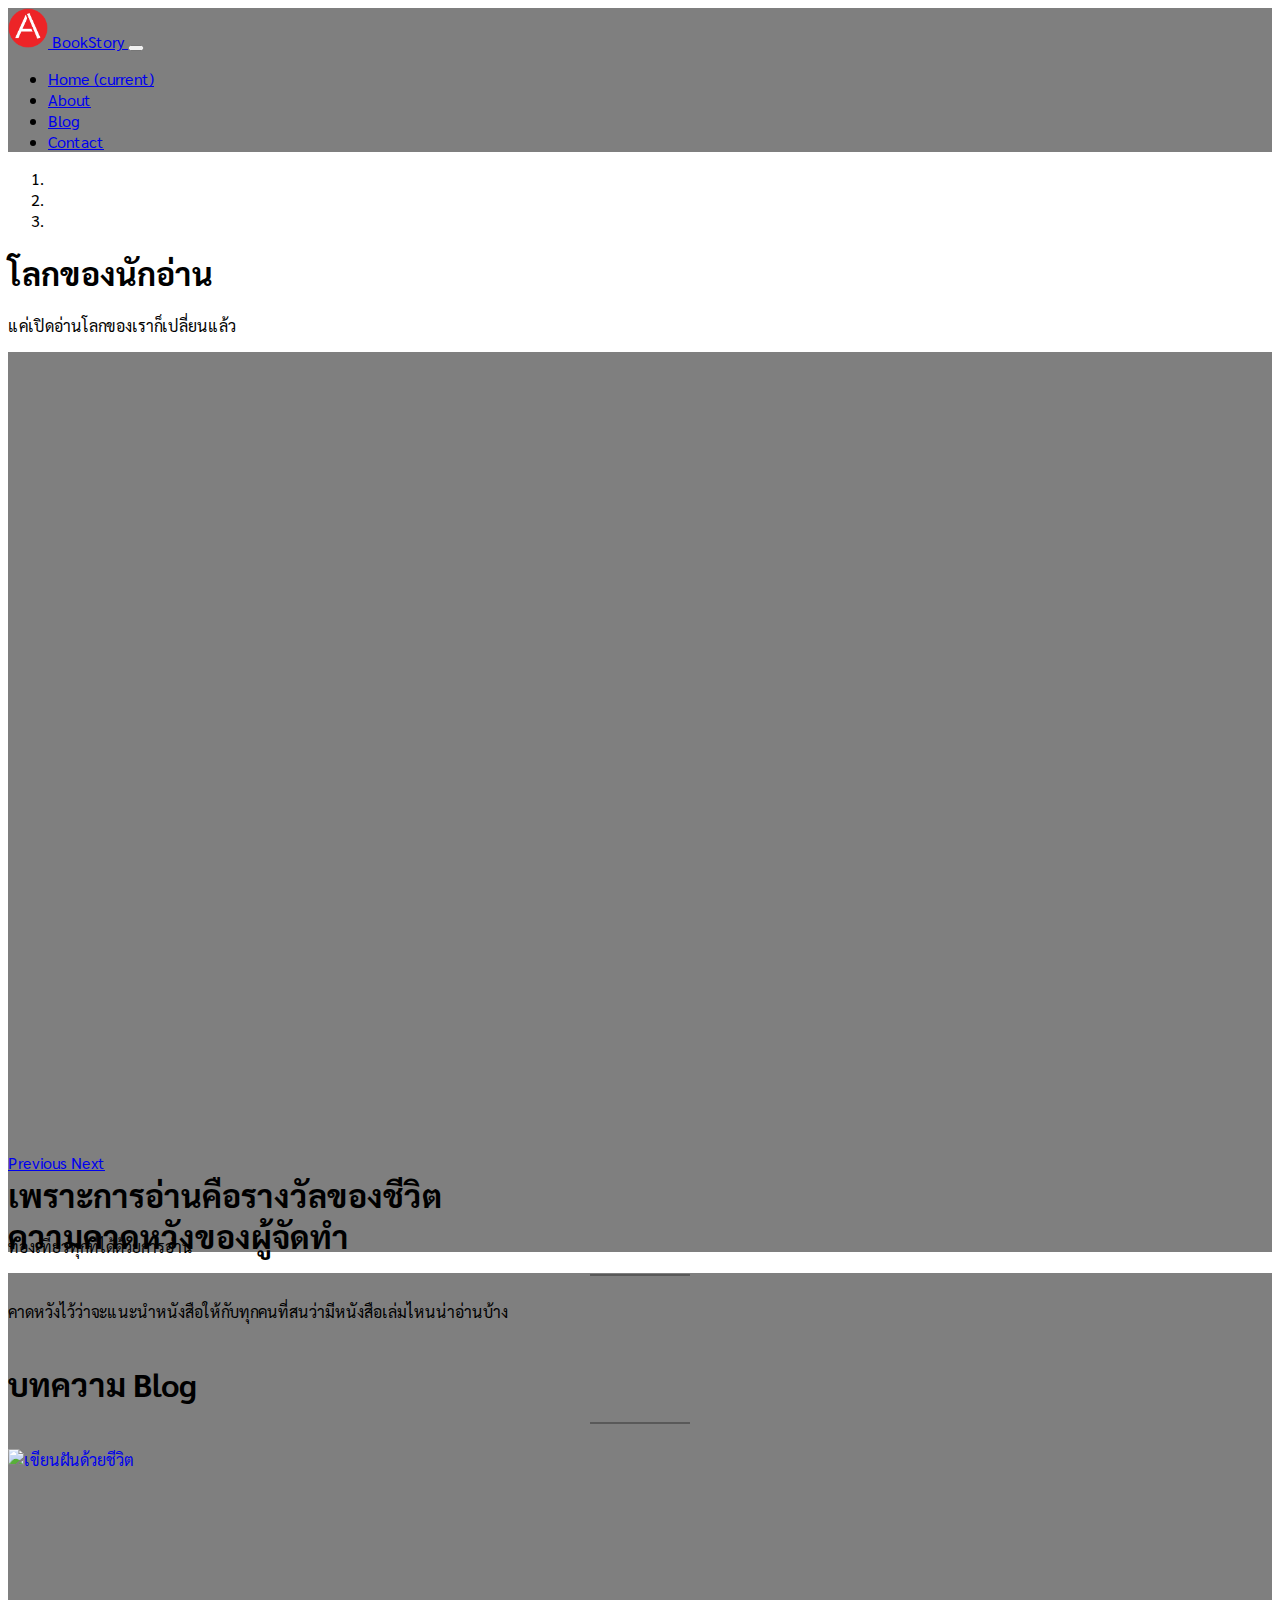
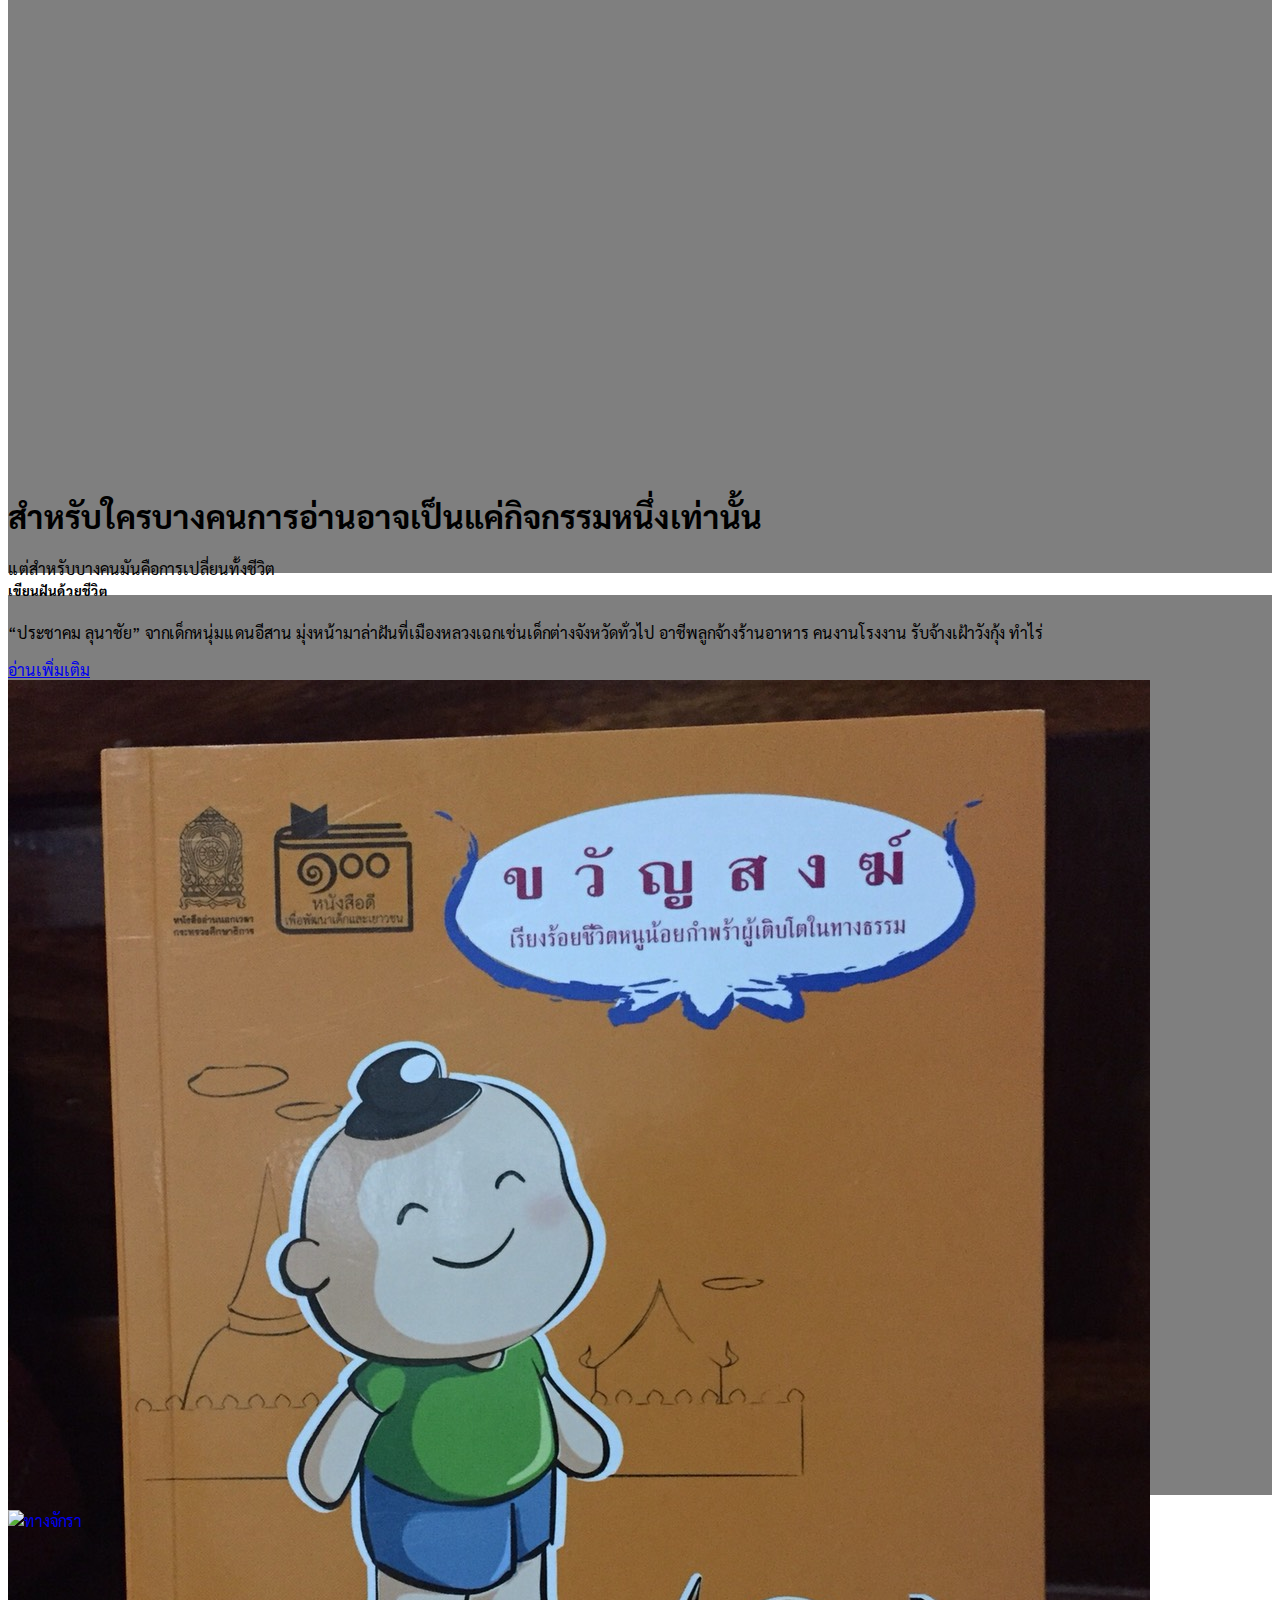
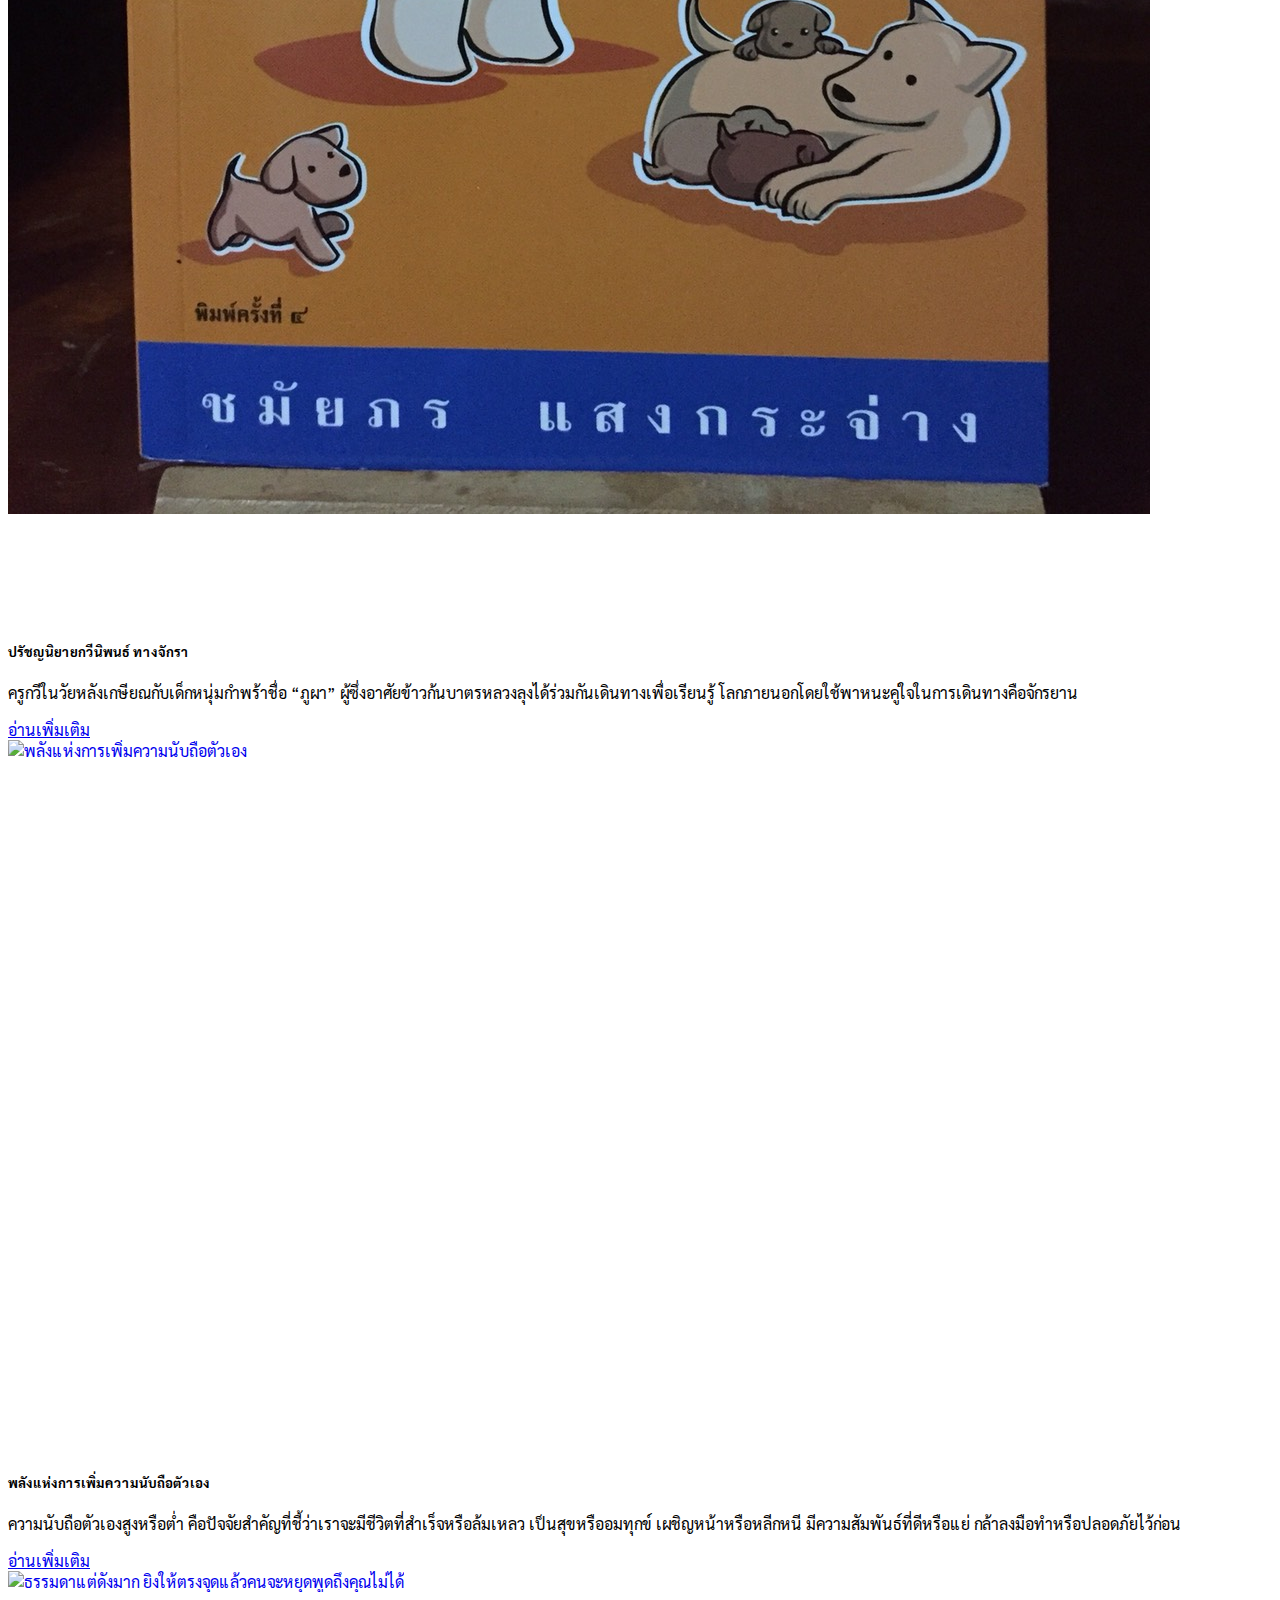
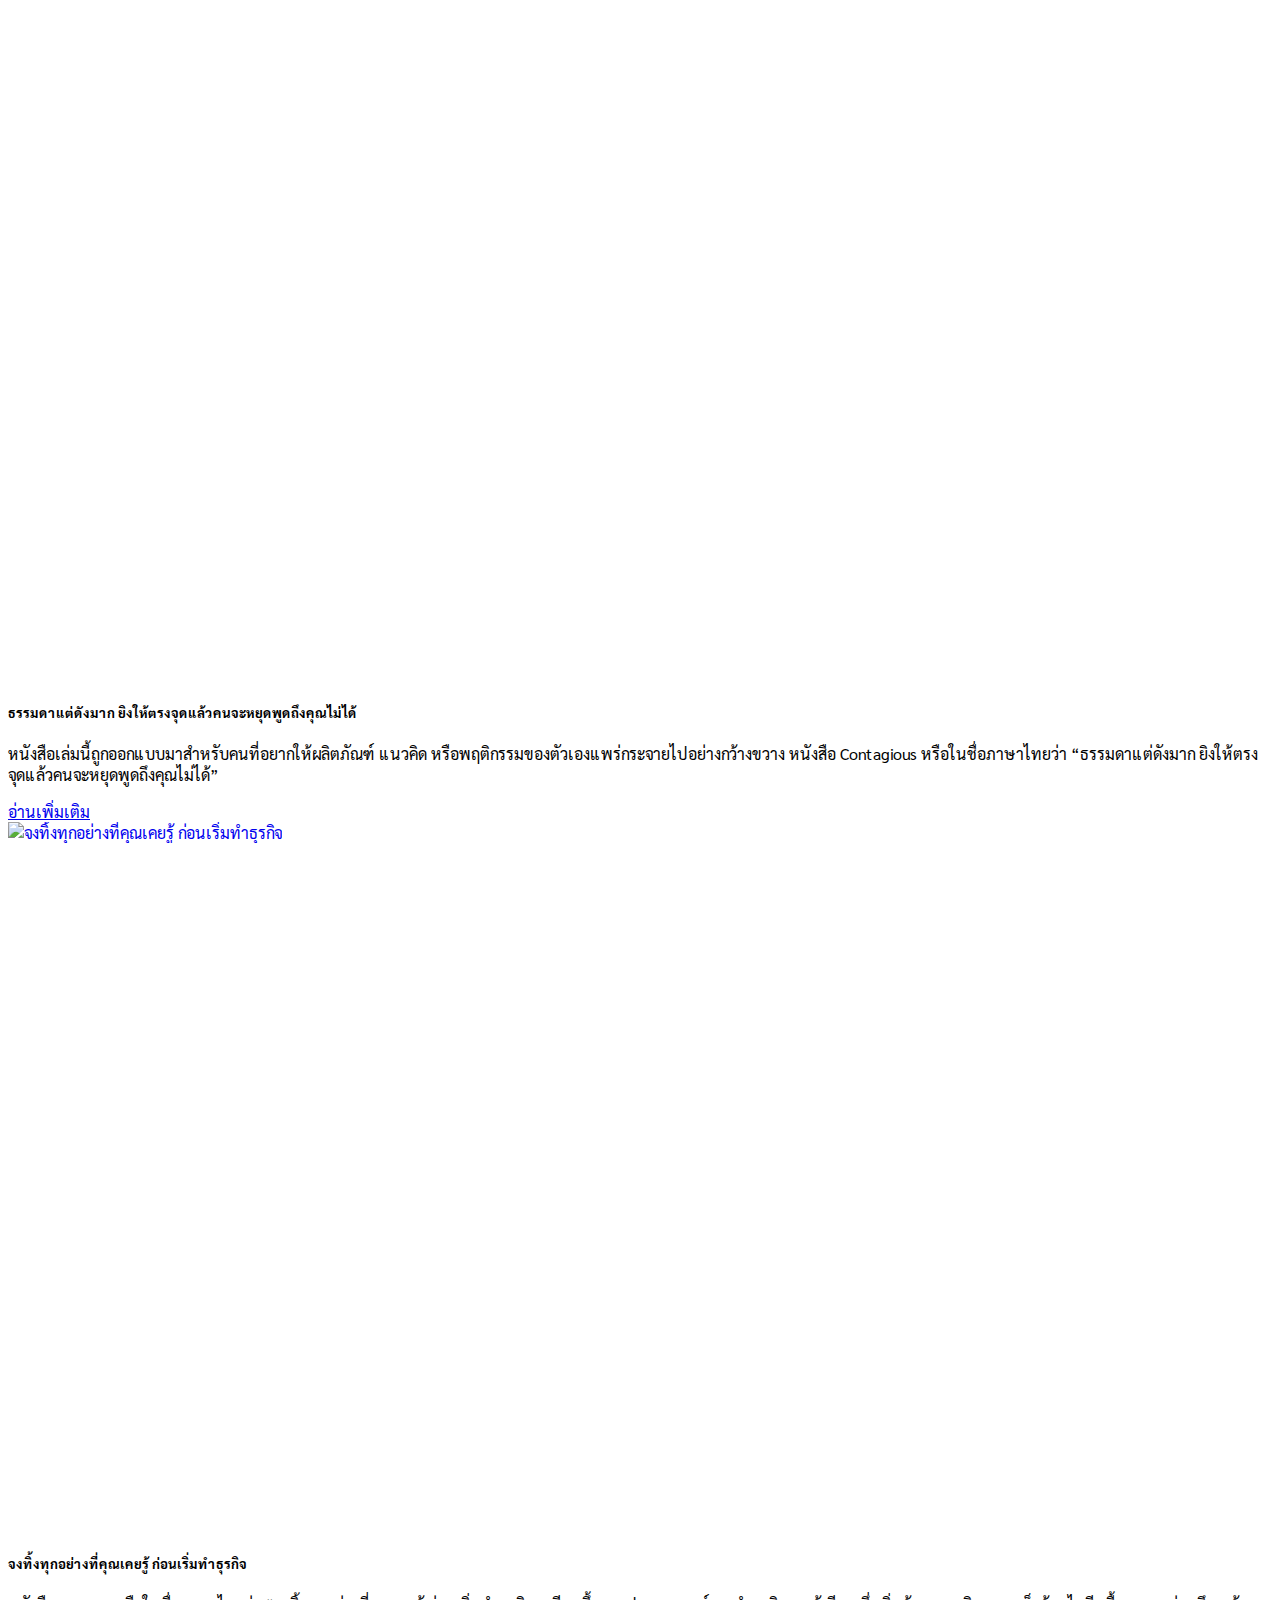
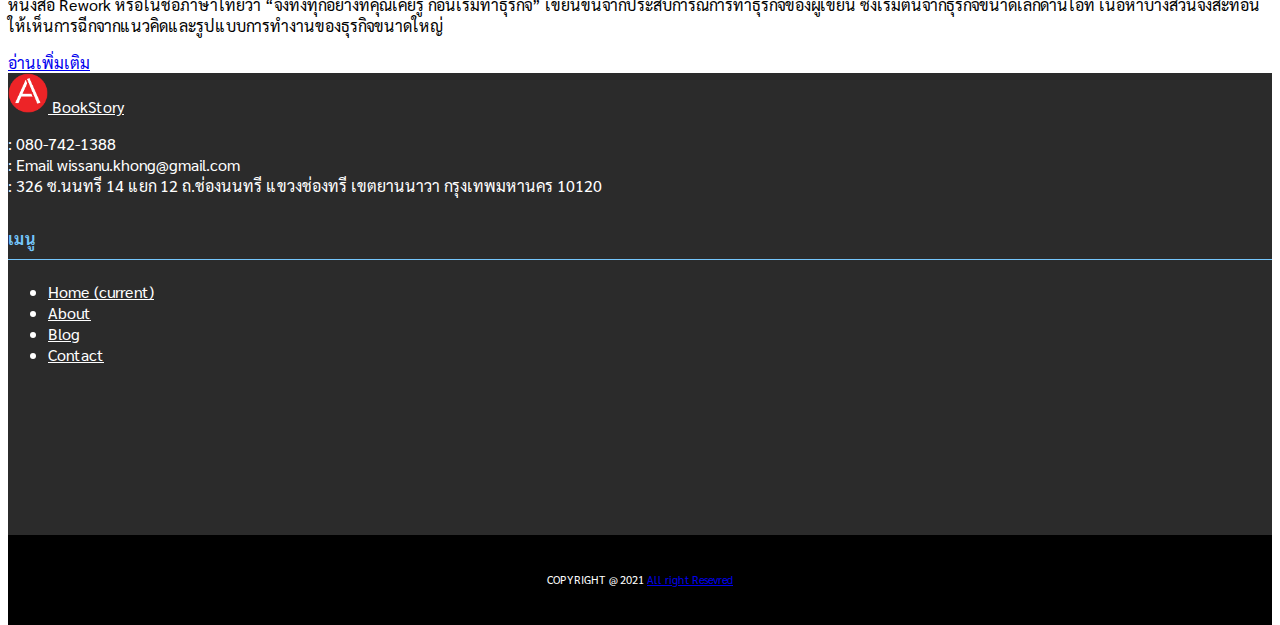
==== index.html @ cc5f514e "feat: All feature on the project" ====
<!DOCTYPE html>
<html lang="en">
<head>
    <meta charset="UTF-8">
    <meta name="viewport" content="width=device-width, initial-scale=1.0">
    <meta http-equiv="X-UA-Compatible" content="ie=edge">
    <link rel="stylesheet" href="node_modules/bootstrap/dist/css/bootstrap.min.css">
    <link rel="stylesheet" href="node_modules/font-awesome/css/font-awesome.min.css">
    <link href="https://fonts.googleapis.com/css?family=Sarabun" rel="stylesheet">
    <link rel="stylesheet" href="assets/css/mystyle.css">
    <title>Index</title>
</head>
<body>
    <!--ตรงนี้คือส่วนของ navbar-->
    <nav id="navbar" class="navbar navbar-expand-lg fixed-top navbar-dark bg-alpha">
        <div class="container">  <!--เริ่มจะเพิ่ม class container เพื่อที่เราจะสามารถจัดหน้าเว็บให้มันดูสวยงามมากขึ้น-->
            <!-- แท็กนี้คือแท็กที่จะแสดง Logo และชื่อ ซึ่งจะอยู่ทางด้านซ้ายมือ  -->
            <a class="navbar-brand" href="index.html">
                <img src="assets/image/logo.png" width="40" height="40" class="d-inline-block align-top" alt="logo">
                BookStory
            </a>

            <button class="navbar-toggler" type="button" data-toggle="collapse" data-target="#navbarkey" aria-controls="navbarkey" aria-expanded="false" aria-label="Toggle navigation">
            <span class="navbar-toggler-icon"></span>
            </button>

            <!--ตรงแท็กนี้จะแสดงรายการและแสดงอยู่ทางด้านขวามมือ โดยที่เราสามารถสั่งเกตโค้ดตรง Class "nabbar-nav ml" (ml) หมายถึงทางด้านซ้ายโล่งให้มาชิดทางด้านขวา-->
            <div class="collapse navbar-collapse" id="navbarkey">
                <ul class="navbar-nav ml-auto text-center">
                    <li class="nav-item active">
                        <a class="nav-link" href="index.html">Home <span class="sr-only">(current)</span></a>
                    </li>
                    <li class="nav-item">
                        <a class="nav-link" href="about.html">About</a>
                    </li>
                    <li class="nav-item">
                        <a class="nav-link" href="blog.html">Blog</a>
                    </li>
                    <li class="nav-item">
                        <a class="nav-link" href="contact.html">Contact</a>
                    </li>                    
                </ul>
            </div>
        </div> 
    </nav>

    <!-- ตรงส่วนนี้จะเป็นส่วนของ corousel -->
    <section id="carouselExampleIndicators" class="carousel slide" data-ride="carousel">
        <ol class="carousel-indicators">
          <li data-target="#carouselExampleIndicators" data-slide-to="0" class="active"></li>
          <li data-target="#carouselExampleIndicators" data-slide-to="1"></li>
          <li data-target="#carouselExampleIndicators" data-slide-to="2"></li>
        </ol>
        <!-- ภาพที่ 1 -->
        <div class="carousel-inner">
          <div class="carousel-item active">
            <div class="carousel-img" style="background-image: url('https://images.unsplash.com/photo-1516979187457-637abb4f9353?ixlib=rb-1.2.1&ixid=eyJhcHBfaWQiOjEyMDd9&auto=format&fit=crop&w=750&q=80') ;">
                <div class="carousel-caption">
                    <h1 class="display-4">โลกของนักอ่าน</h1>
                    <p class="lead">แค่เปิดอ่านโลกของเราก็เปลี่ยนแล้ว</p>
                </div>
                <div class="backscreen"></div>
            </div>
          </div>
          <!-- ภาพที่ 2 -->
          <div class="carousel-item">
            <div class="carousel-img" style="background-image: url('https://images.unsplash.com/photo-1531113191064-d850e467e935?ixlib=rb-1.2.1&ixid=eyJhcHBfaWQiOjEyMDd9&auto=format&fit=crop&w=1500&q=80') ;"> 
                <div class="carousel-caption">
                    <h1 class="display-4">เพราะการอ่านคือรางวัลของชีวิต</h1>
                    <p class="lead">ท่องเทียวทุกที่ได้ด้วยการอ่าน</p>
                </div>
                <div class="backscreen"></div>                
            </div>
          </div>
          <!-- ภาพที่ 3 -->
          <div class="carousel-item">
            <div class="carousel-img" style="background-image: url('https://images.unsplash.com/photo-1471417834049-cbf30bf7a2a4?ixlib=rb-1.2.1&ixid=eyJhcHBfaWQiOjEyMDd9&auto=format&fit=crop&w=1500&q=80') ;"> 
                <div class="carousel-caption">
                    <h1 class="display-4">สำหรับใครบางคนการอ่านอาจเป็นแค่กิจกรรมหนึ่งเท่านั้น</h1>
                    <p class="lead">แต่สำหรับบางคนมันคือการเปลี่ยนทั้งชีวิต</p>
                </div>
                <div class="backscreen"></div>                
            </div>
          </div>
        </div>

        <a class="carousel-control-prev" href="#carouselExampleIndicators" role="button" data-slide="prev">
          <span class="carousel-control-prev-icon" aria-hidden="true"></span>
          <span class="sr-only">Previous</span>
        </a>
        <a class="carousel-control-next" href="#carouselExampleIndicators" role="button" data-slide="next">
          <span class="carousel-control-next-icon" aria-hidden="true"></span>
          <span class="sr-only">Next</span>
        </a>
    </secton>

    <!-- ตรงส่วนนี้จะเป็น Section Jombotron -->
    <section class="jumbotron jumbotron-fluid text-center">
        <div class="container">
          <h1 class="border-short-bottom">ความคาดหวังของผู้จัดทำ</h1>
          <p class="lead">คาดหวังไว้ว่าจะแนะนำหนังสือให้กับทุกคนที่สนว่ามีหนังสือเล่มไหนน่าอ่านบ้าง</p>
        </div>
    </section>

    <!--Section Blog-->
    <section class="container">
        <h1 class="border-short-bottom text-center">บทความ Blog</h1>
        <div class="row">
            <!--เล่มที่ 1--> 
            <section class="col-12 col-sm-6 col-md-4 p-2">
                <div class="card h-100">
                    <a href="blog-think-like-Jewish.html" class="warpper-card-img">
                        <img src="https://asset.mebmarket.com/meb/server1/19419/Thumbnail/large.gif?4" class="card-img-top" alt="เขียนฝันด้วยชีวิต">
                    </a>
                    <div class="card-body">
                        <h5 class="card-title">เขียนฝันด้วยชีวิต</h5>
                        <p class="card-text">“ประชาคม ลุนาชัย” จากเด็กหนุ่มแดนอีสาน มุ่งหน้ามาล่าฝันที่เมืองหลวงเฉกเช่นเด็กต่างจังหวัดทั่วไป อาชีพลูกจ้างร้านอาหาร คนงานโรงงาน รับจ้างเฝ้าวังกุ้ง ทำไร่ </p>
                    </div>
                    <div class="p-3">
                        <a href="blog-think-like-Jewish.html" class="btn btn-primary btn-block">อ่านเพิ่มเติม</a>
                    </div>
                </div>
            </section>
            <!--เล่มที่ 2--> 
            <section class="col-12 col-sm-6 col-md-4 p-2">
                <div class="card h-100">
                    <a href="sell-on-facebook.html" class="warpper-card-img">
                        <img src="assets/image/S__3727362.jpg" class="card-img-top" alt="ขวัญสงฆ์">
                    </a>
                    <div class="card-body">
                        <h5 class="card-title">ขวัญสงฆ์</h5>
                        <p class="card-text">เรื่องเล่าของเด็กน้อยผู้ถูกทิ้งอยู่หน้าวัด เติบโตมากับหลวงตา โลกเล็กๆ ผสานกับโลกกว้าง โดยมีหัวใจรู้ธรรม</p>
                    </div>
                    <div class="p-3">
                        <a href="sell-on-facebook.html" class="btn btn-primary btn-block">อ่านเพิ่มเติม</a>
                    </div>
                </div>
            </section>
            <!--เล่มที่ 3--> 
            <section class="col-12 col-sm-6 col-md-4 p-2">
                <div class="card h-100">
                    <a href="howtoread.html" class="warpper-card-img">
                        <img src="https://mpics.mgronline.com/pics/Images/559000009783704.JPEG" class="card-img-top" alt="ทางจักรา ">
                    </a>                   
                    <div class="card-body">
                        <h5 class="card-title">ปรัชญนิยายกวีนิพนธ์ ทางจักรา</h5>
                        <p class="card-text">ครูกวีในวัยหลังเกษียณกับเด็กหนุ่มกำพร้าชื่อ “ภูผา” ผู้ซึ่งอาศัยข้าวก้นบาตรหลวงลุงได้ร่วมกันเดินทางเพื่อเรียนรู้
                            โลกภายนอกโดยใช้พาหนะคู่ใจในการเดินทางคือจักรยาน</p>
                    </div>
                    <div class="p-3">
                        <a href="howtoread.html" class="btn btn-primary btn-block">อ่านเพิ่มเติม</a>
                    </div>
                </div>
            </section>
            <!--เล่มที่ 4--> 
            <section class="col-12 col-sm-6 col-md-4 p-2">
                <div class="card h-100">
                    <a href="How to Raise Your Self-Esteem.html" class="warpper-card-img">
                        <img src="https://images-se-ed.com/ws/Storage/Originals/978616/783/9786167832203L.jpg?h=232a71acb9227248e6050379cc6fda61" class="card-img-top" alt="พลังแห่งการเพิ่มความนับถือตัวเอง">
                    </a>                    
                    <div class="card-body">
                        <h5 class="card-title">พลังแห่งการเพิ่มความนับถือตัวเอง</h5>
                        <p class="card-text"> ความนับถือตัวเองสูงหรือต่ำ คือปัจจัยสำคัญที่ชี้ว่าเราจะมีชีวิตที่สำเร็จหรือล้มเหลว เป็นสุขหรืออมทุกข์ เผชิญหน้าหรือหลีกหนี มีความสัมพันธ์ที่ดีหรือแย่ กล้าลงมือทำหรือปลอดภัยไว้ก่อน</p>
                    </div>
                    <div class="p-3">
                        <a href="How to Raise Your Self-Esteem.html" class="btn btn-primary btn-block">อ่านเพิ่มเติม</a>
                    </div>
                </div>
            </section>
            <!--เล่มที่ 5-->
            <section class="col-12 col-sm-6 col-md-4 p-2">
                <div class="card h-100">
                    <a href="contagious.html" class="warpper-card-img">
                        <img src="https://images-se-ed.com/ws/Storage/Originals/978616/287/9786162871672L.jpg?h=6550906b0908693d2261e1289e67d282" class="card-img-top" alt="ธรรมดาแต่ดังมาก ยิงให้ตรงจุดแล้วคนจะหยุดพูดถึงคุณไม่ได้">
                    </a>                   
                    <div class="card-body">
                        <h5 class="card-title">ธรรมดาแต่ดังมาก ยิงให้ตรงจุดแล้วคนจะหยุดพูดถึงคุณไม่ได้</h5>
                        <p class="card-text">หนังสือเล่มนี้ถูกออกแบบมาสำหรับคนที่อยากให้ผลิตภัณฑ์ แนวคิด หรือพฤติกรรมของตัวเองแพร่กระจายไปอย่างกว้างขวาง หนังสือ Contagious หรือในชื่อภาษาไทยว่า “ธรรมดาแต่ดังมาก ยิงให้ตรงจุดแล้วคนจะหยุดพูดถึงคุณไม่ได้” </p>
                    </div>
                    <div class="p-3">
                        <a href="contagious.html" class="btn btn-primary btn-block">อ่านเพิ่มเติม</a>
                    </div>
                </div>
            </section>
            <!--เล่มที่ 6-->
            <section class="col-12 col-sm-6 col-md-4 p-2">
                <div class="card h-100">
                    <a href="rework.html" class="warpper-card-img">
                        <img src="https://images-se-ed.com/ws/Storage/Originals/978616/287/9786162871801L.jpg?h=86c42d894822ae57e1015b1a04905ea8" class="card-img-top" alt="จงทิ้งทุกอย่างที่คุณเคยรู้ ก่อนเริ่มทำธุรกิจ">
                    </a>                    
                    <div class="card-body">
                        <h5 class="card-title">จงทิ้งทุกอย่างที่คุณเคยรู้ ก่อนเริ่มทำธุรกิจ</h5>
                        <p class="card-text"> หนังสือ Rework หรือในชื่อภาษาไทยว่า “จงทิ้งทุกอย่างที่คุณเคยรู้ ก่อนเริ่มทำธุรกิจ” เขียนขึ้นจากประสบการณ์การทำธุรกิจของผู้เขียน ซึ่งเริ่มต้นจากธุรกิจขนาดเล็กด้านไอที เนื้อหาบางส่วนจึงสะท้อนให้เห็นการฉีกจากแนวคิดและรูปแบบการทำงานของธุรกิจขนาดใหญ่</p>
                    </div>
                    <div class="p-3">
                        <a href="rework.html" class="btn btn-primary btn-block">อ่านเพิ่มเติม</a>
                    </div>
                </div>
            </section>

        </div>
    </section>

    <!-- section footer -->
    <footer class="semi-footer p-5 text-center text-md-left">
        <div class="row">
             <div class="col-md-4">
                <a class="navbar-brand" href="#">
                    <img src="assets/image/logo.png" width="40" height="40" class="d-inline-block align-top" alt="logo">
                    BookStory
                </a>
                <p>
                    <i class="fa fa-phone "></i> <!--ตรงนี้ คือ Code ที่ทำการ Link มาจาก Font-awesome เพื่อทำการแสดง Icon-->
                    : 080-742-1388 <br>
                    <i class="fa fa-envelope"></i> <!--ตรงนี้ คือ Code ที่ทำการ Link มาจาก Font-awesome เพื่อทำการแสดง Icon-->
                    : Email wissanu.khong@gmail.com <br>
                    <i class="fa fa-map-marker"></i> <!--ตรงนี้ คือ Code ที่ทำการ Link มาจาก Font-awesome เพื่อทำการแสดง Icon-->
                    : 326 ซ.นนทรี 14 แยก 12 ถ.ช่องนนทรี แขวงช่องทรี เขตยานนาวา กรุงเทพมหานคร 10120
                </p>
            </div>
            <div class="col-md-3">
                <h4>เมนู</h4>
                <ul class="navbar-nav ">
                    <li class="nav-item active">
                        <a class="nav-link" href="#">Home <span class="sr-only">(current)</span></a>
                    </li>
                    <li class="nav-item">
                        <a class="nav-link" href="#">About</a>
                    </li>
                    <li class="nav-item">
                        <a class="nav-link" href="blog.html">Blog</a>
                    </li>
                    <li class="nav-item">
                        <a class="nav-link" href="contact.html">Contact</a>
                    </li>                    
                </ul>
            </div>
            <div class="col-md-5">
                    <div class="embed-responsive embed-responsive-16by9">
                        <iframe class="embed-responsive-item" src="https://www.youtube.com/embed/Z60mszeJpJ8" frameborder="0" allowfullscreen></iframe>
                    </div>
            </div>
        </div>
    </footer>

    <footer class="footer-end">
        <span> COPYRIGHT @ 2021
            <a href="https://www.google.co.th/" target="_blank">
                All right Resevred
            </a>
        </span>
    </footer>
    
    <script src="node_modules/jquery/dist/jquery.min.js"></script>
    <script src="node_modules/bootstrap/dist/js/bootstrap.min.js"></script>
    <script src="node_modules\popper.js\dist\popper.min.js"></script>
    <script async defer src="https://maps.googleapis.com/maps/api/js?key=AIzaSyCwSQa6rdZPj-mPXXqE4KMaFWq6P8fPlV4&callback=initMap"></script> 
    <script src="assets/js/main.js"></script>
</body>
</html>
---- assets/css/mystyle.css ----
/*Table of content */
/*
1.Section Settings
2.Section Carousel
3.Section Blog
4.section footer
5.section page title 
6.section Timeline
7.Section Star

*/

/*
color
000000-2b2b2b-007bff-75c6fc-ffffff
*/

/* Section Settings */
html, body{
    height:100%;
    font-family: 'Sarabun', sans-serif;
}

#navbar{
    transition: 0.5s;
}


.bg-alpha{
    background:rgba(0,0,0,0.5)
}

.border-short-bottom {
    position: relative;
    padding: 20px 0;
    margin-bottom: 25px;
}

.border-short-bottom::after {
    position: absolute;
    content: "";
    width: 100px;
    height: 2px;
    bottom: 0;
    left: 50%;
    margin-left: -50px;
    background: #595959;
}

/* Code ตรงนี้จะเป็น Code ที่เกี่ยวข้องกับการตั้งค่าให้ตัวอักษรของ Carousel ให้มีขนาดของตัวอักษรตามที่เราต้องการ */
@media (max-width: 768px){ /*Code บรรทัดนี้จะบอกว่า ถ้าขนาดของหน้าจอที่แสดงผลมีขนาดเล็กกว่า 768px (ดูค่าการแสดงผลจาก Bootsrap) ให้แสดงผลตามนี้ */
    .display-4 {
        font-size: 2.5rem,;
    }
}



/* Section Carousel */
.carousel,
.carousel-inner,
.carousel-item,
.carousel-img,
.carousel-inner .active{
    height:100%
}

.carousel-img{
    width: 100%;
    height: 100%;
    background-size: cover;
    background-position: cover;
    background-position: center center;
}

.carousel-caption{
    top: 40%;
}

.backscreen{
    background: rgba(0,0,0,0.5);
    height: 100%;
} 

/* Section Blog */
.warpper-card-img{
    position: relative;
    padding-top: 56.25%; 
    overflow: hidden;
}

.warpper-card-img::after{
    content:'';
    padding-top: 56.25%; 
    display: block;
    height: 0;
}

.warpper-card-img img{
    position: absolute;
    top: 0;
    transition: 1s;
}

.warpper-card-img img:hover{
    transform: scale(1.1)
}

.btn-group-custom button{
    margin-bottom: 0.5rem;
    width: 100px;
}
/* class .blog-image เพื่อทำให้ background ด้านหลังเห็นได้อย่างชัดเจนมากยิ่งขึ้น */
.blog-image{
    padding: 200px 0px 120px;
    text-align: center;
    color: #fff;
    background: rgba(0,0,0,0.5);
}

.blog-content{
    padding: 50px 100px;
    box-shadow: 0px 0px 10px #a5a5a5a5;
}

/* media responsive ของ blog-detail */
@media(max-width: 991px){
    .blog-content{
        padding: 40px 50px;
    }
}

@media(max-width: 768px){
    .blog-content{
        padding: 20px 30px;
    }
}


/* section footer */
.semi-footer{
    background: #2b2b2b;
    color: #ffffff;
}
/* คำสั่ง CSS ตรงส่วนนี้คือคำสั่งที่ทำให้ Footer ที่มีค่า Default ของ Browser จากเดิมที่มีสีน้ำเงินเป็นสีที่เรากำหนดขึ้นเอง */
.semi-footer a{
    color:#ffffff;
}

.semi-footer h4{
    color:#75c6fc;
    border-bottom: 1px solid;
    padding: 10px 0;
} 

.footer-end{
    background:#000;
    color:#fff;
    font-size: 0.7rem;
    height: 90px; 
    line-height: 90px;
    text-align: center;
}

#map {
    height: 300px;  /* The height is 400 pixels */
    width: 100%;  /* The width is the width of the web page */
   }

/*คำส่ั่ง CSS หน้า About*/

/* section page title */ /*ตรงส่วนนี้จะทำการปรับค่าของ page-title ในหน้า About เพื่อให้แสดงผลตามที่เราต้องการ*/
   .page-title{
       position: relative; /*ตั้งค่าให้เป็น relative เพราะว่าเพื่อให้มันอยู่กับตัวมันเองโดยไม่ขึ้นตรงกับสิ่งใด*/
       display: block;  /*เพื่อให้ Elemen นั้นเป็น Block elemen ไม่ขึ้นตรงกับสิ่งใดเลย*/
       padding-top: 250px;
       padding-bottom: 100px;
       color: #fff;
   }

/*section Timeline*/ /*เป็นการตั้งค่ามาจากหน้า About เพื่อทำการตกแต่งหน้าเว็บให้ส่วนงาม*/
.timeline{
    list-style: none; /*คำสั่งเคลียร์ Stlye ของ UL เพื่อไม่ให้มีจุดที่ด้านหน้า List*/
    position: relative; /*คำส่ง relative คือไม่ให้วัตถุหลุดออกนอก Element นั้นๆ*/
    padding: 20px 0;
}

/*คำสั่งนี้คือคำสั่งที่บอกว่า timeline นี้ชี้ไปที่ li เพื่อบอกว่า li จะมีคุณลักษณะอะไรหรือคูรสมบัติอะไร*/
.timeline > li{
    position: relative;
    margin-bottom: 40px; /*การกำหนดระยะห่างของ Bottom timeline*/
}

.timeline::before{
    position: absolute; /*คำสั่ง Absolute คือคำสั่งให้ Element นั้นสามารถเคลื่อนที่ไปไหนก็ได้ภายใต้งเื่อนไข relative (จะไม่หลุดกรอบ)*/
    content: " "; /* จะต้องเป็นค่าว่าง*/ 
    width: 2px; /*ความหนาของเส้น*/
    background: #e6e6e6; /*สีของเส้น*/
    top: 0;
    bottom: 0;
    left: 50%; /*คำสั่งในการจัดกลางที่วัตถุเป็น Absolute*/
    margin-left: -1px /*ขั้นตอนการจัดกลาง คือ left: 50% จากนั้นทำการคืนค่า margin-left ครื่องหนึ่งของ width ในส่วนนี้คือ -1px(width มีค่าเท่ากับ 2 )*/
}

/*timeline-dadge จะต้องอยู่ภายใต้ li*/
li > .timeline-badge{
    position: absolute;
    width: 18px;
    height: 18px;
    border: 3px solid #84ba3f;
    left: 50%;
    margin-left: -9px; /*สูตรในการจัดกลาง*/
    border-radius: 50%;  /*คำสั่งให้มันเป็นวงกลม*/
    background: #fff;
    box-shadow: 0 0 0 5px #fff;
    top: 15px
}

/*คำสั่งในการขีดเส้น*/
li > .timeline-badge::before{ 
    content: "";  /*ถ้าใช้คำสั่ง before จะต้องมี content เสมอ*/
    position: absolute;
    top: 10px;
    right: 20px;
    width: 25px;
    height: 2px;
    background: #e6e6e6;
}

/*คำส่ั่งที่ใช้ในการแยกซ้าย ขวา*/
li.inverted > .timeline-badge::before{ 
    right: -33px;
}

li > .timeline-badge p{ /*แท็ก p อยู่ใน timeline-badge และแท็กtimeline-badge อยู่ใน li คำสั่งนี้เพื่อทำการจัดตำแหน่งตัวอักษร*/
    width:200px;
    margin: -9px; /*คำสั่งปรับตำแหน่งขึ้นลง*/
    margin-left: 25px; /*คำสั่งปรับตำแหน่งซ้าย-ขวา*/
    font-size: 17px; /*ขนาดของตัวอักษร*/
    font-weight: bold; /*ปรับตัวอักษรให้เป็นตัวหนา*/
}

li.inverted > .timeline-badge p{
    float: right;
    text-align: right; 
    margin-right: 25px;
}
li > .timeline-card{
    position: relative; /*เพื่อให้ตัวอักษรไม่เกินออกนอกขอบ*/
    width: 46%; /*เป็นการกำหนดความกว้างของการแสดงตัวอักษร*/
    float: left; /*กำหนดค่าให้กล่องข้อความอยู่ทางซ้ายมือ*/
    text-align: right; /*คำสั่งให้ตัวอักษรชิดขวา*/
    padding: 0 10px; /*ค่า padding ตัวที่ 1 คือ top and bottom = 0px ค่าตัวที่ 2 left right = 10px */
}

li.inverted > .timeline-card{
    float: right;
    text-align: left;
}

/*หลังจากที่เราเขียนโค้ด timeline เสร็จ คำสั่งแรก เราจะต้องทำการ clear: both; ก่อนเพื่อที่จะไม่ให้ block ไม่ลอยขึ้นไปทับซ้อนกัน*/
.timeline > li::after{
    content: ""; /*1 คือการกำหนดค่า content*/
    clear: both; /*2.คำสั่งในการเคลียร์ค่าที่มีท้ังหมด*/
    display: block; /*3.ใช้คำสั่ง block เพื่อให้มันขึ้นบรรทัดใหม่*/
}

/* timeline-arrow เพื่อทำการจัดการกับลูกศร*/
/* หลังจากที่เราเขียนโค้ดเสร็จจะต้องทำการเพิ่มเติมโค้ดของ timeline-arrow ในส่วนของ Media ด้วยเพื่อที่จะให้โค้ดแสดงในแบบ Responsive */
.timeline-arrow{
    width: 100%; /* คำสั่งในการประกาศคลาสว่าส่วนนี้กลาง 100%  */
    text-align: center; /* คำสั่งที่ใช้ในการจัดกลางของวัตถุ */
    bottom: -70px; /* คำสั่งการจัดตำแหน่งวัตถุให้ลงด้านล่าง */
    color: #e6e6e6;
}

/* media สำหรับการจัดการการแสดงผลของ timeline  คำสั่ง Media เป็นคำสั่งที่หน้าจอแสดงผลที่มีขนาดที่เล็กกว่า 768px โต้ดจะทำงานตามนี้*/
@media (max-width: 768px ){
    .timeline::before,
    .timeline-badge{
        left: 40px !important;
    }
    .timeline-badge::before{
        right: -32px !important;
    }
    .timeline-badge p,
    li.inverted > .timeline-badge p{
        margin-left: 50px !important;
        text-align: left;
        float: left;
    }
    li >.timeline-card{
        width: 100%;
        text-align: left;
        padding: 37px 0 0 85px; /* การจัดตำแหน่ง top right bottom left */
    }
    .timeline-arrow{
        text-align: left;
        left: 0px;
    }
    .timeline-arrow > i{
        margin-left: 32px;
    }

}

/* Section Star*/
/* ☆★ */

.star-rating{
    position: relative;
    font-size: 2em; /* คำสั่งในการเพิ่มขนาดของดาวจากเดิมเป็นขนาด 2 เท่า */
    color: gold;
    display: inline-block;
}

.star-current{
    position: absolute; /* ใช้คำสั่ง Absolute เพื่อที่จะให้ดาวทึบลอยขึ้นไปทับดาวโปร่งแสง */
    top: 0; /* ใช้คำสั่ง top : 0 ; เพื่อที่จะให้ดาวทึบแสงลอยขึ้นไปทับดาวโปร่งแสง */
    white-space: nowrap; /* คำสั่งไม่ให้ขึ้นบันทัดใหม่ */
}
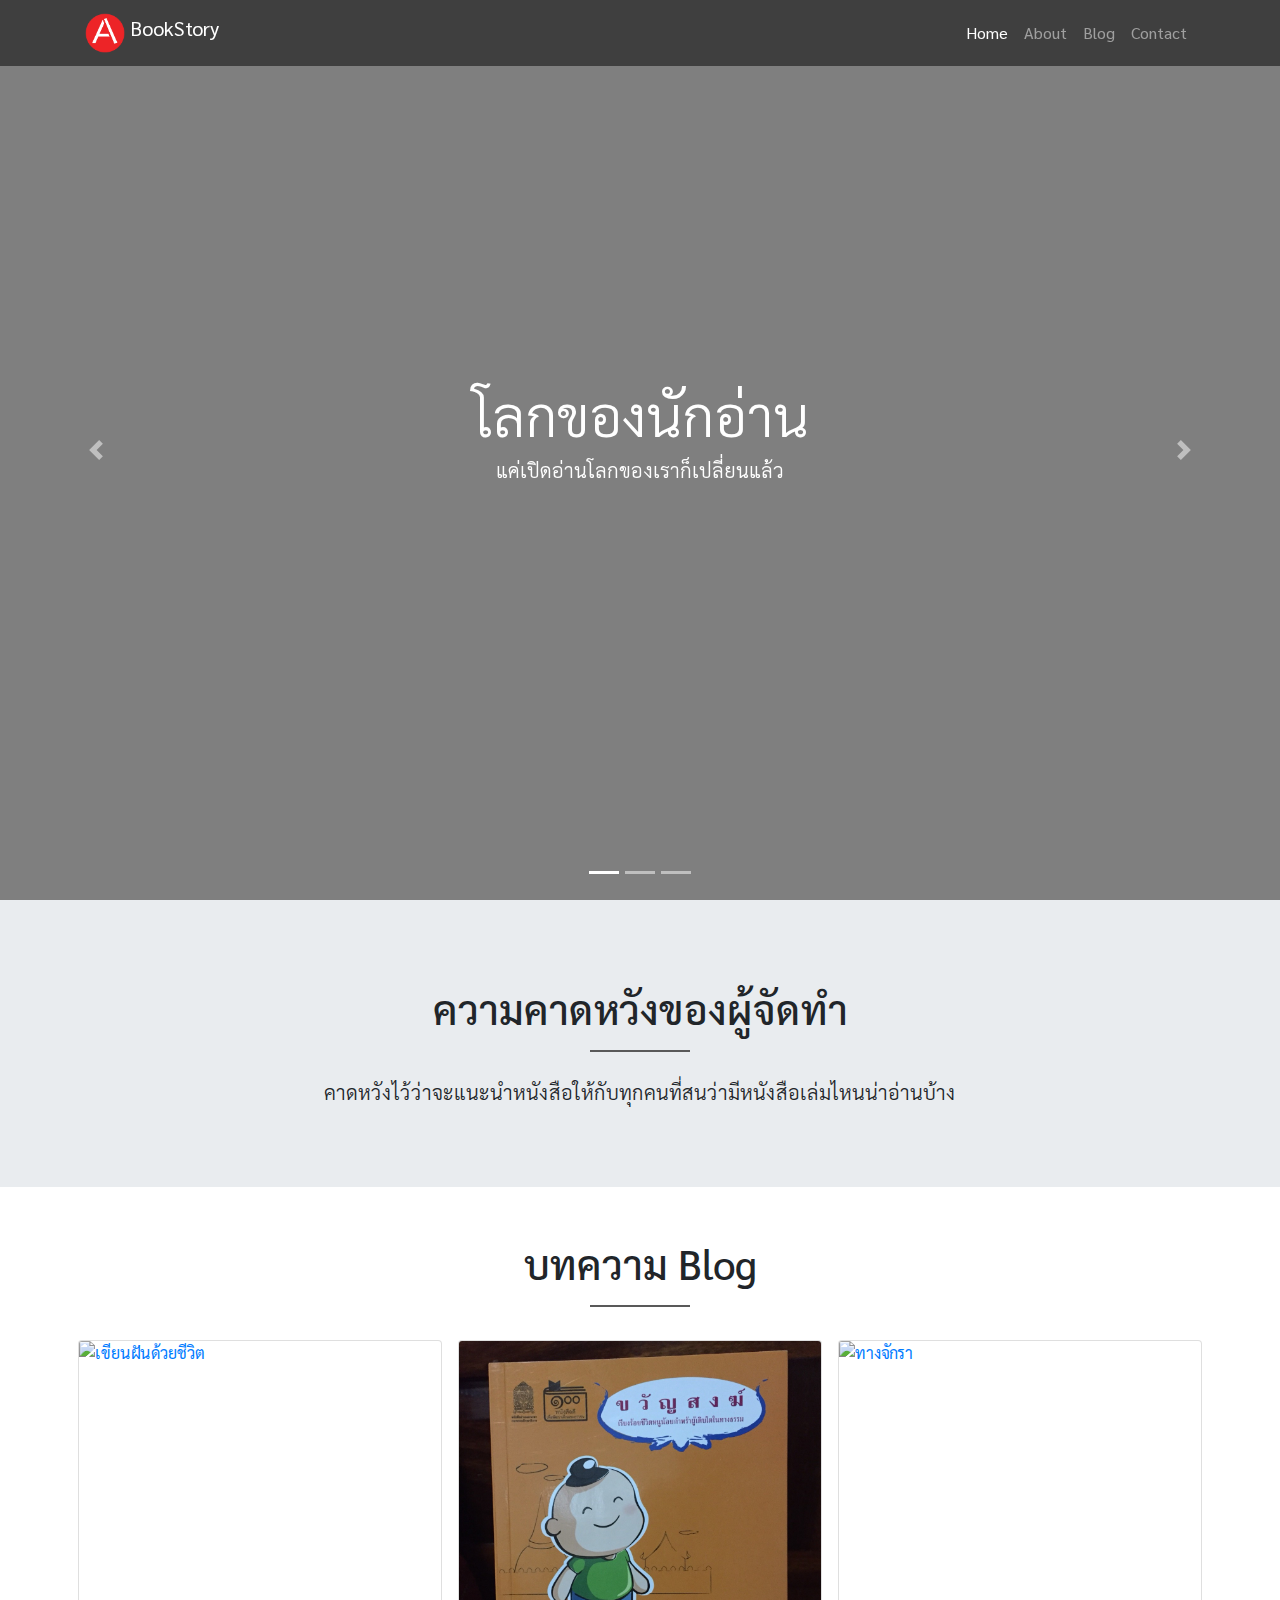
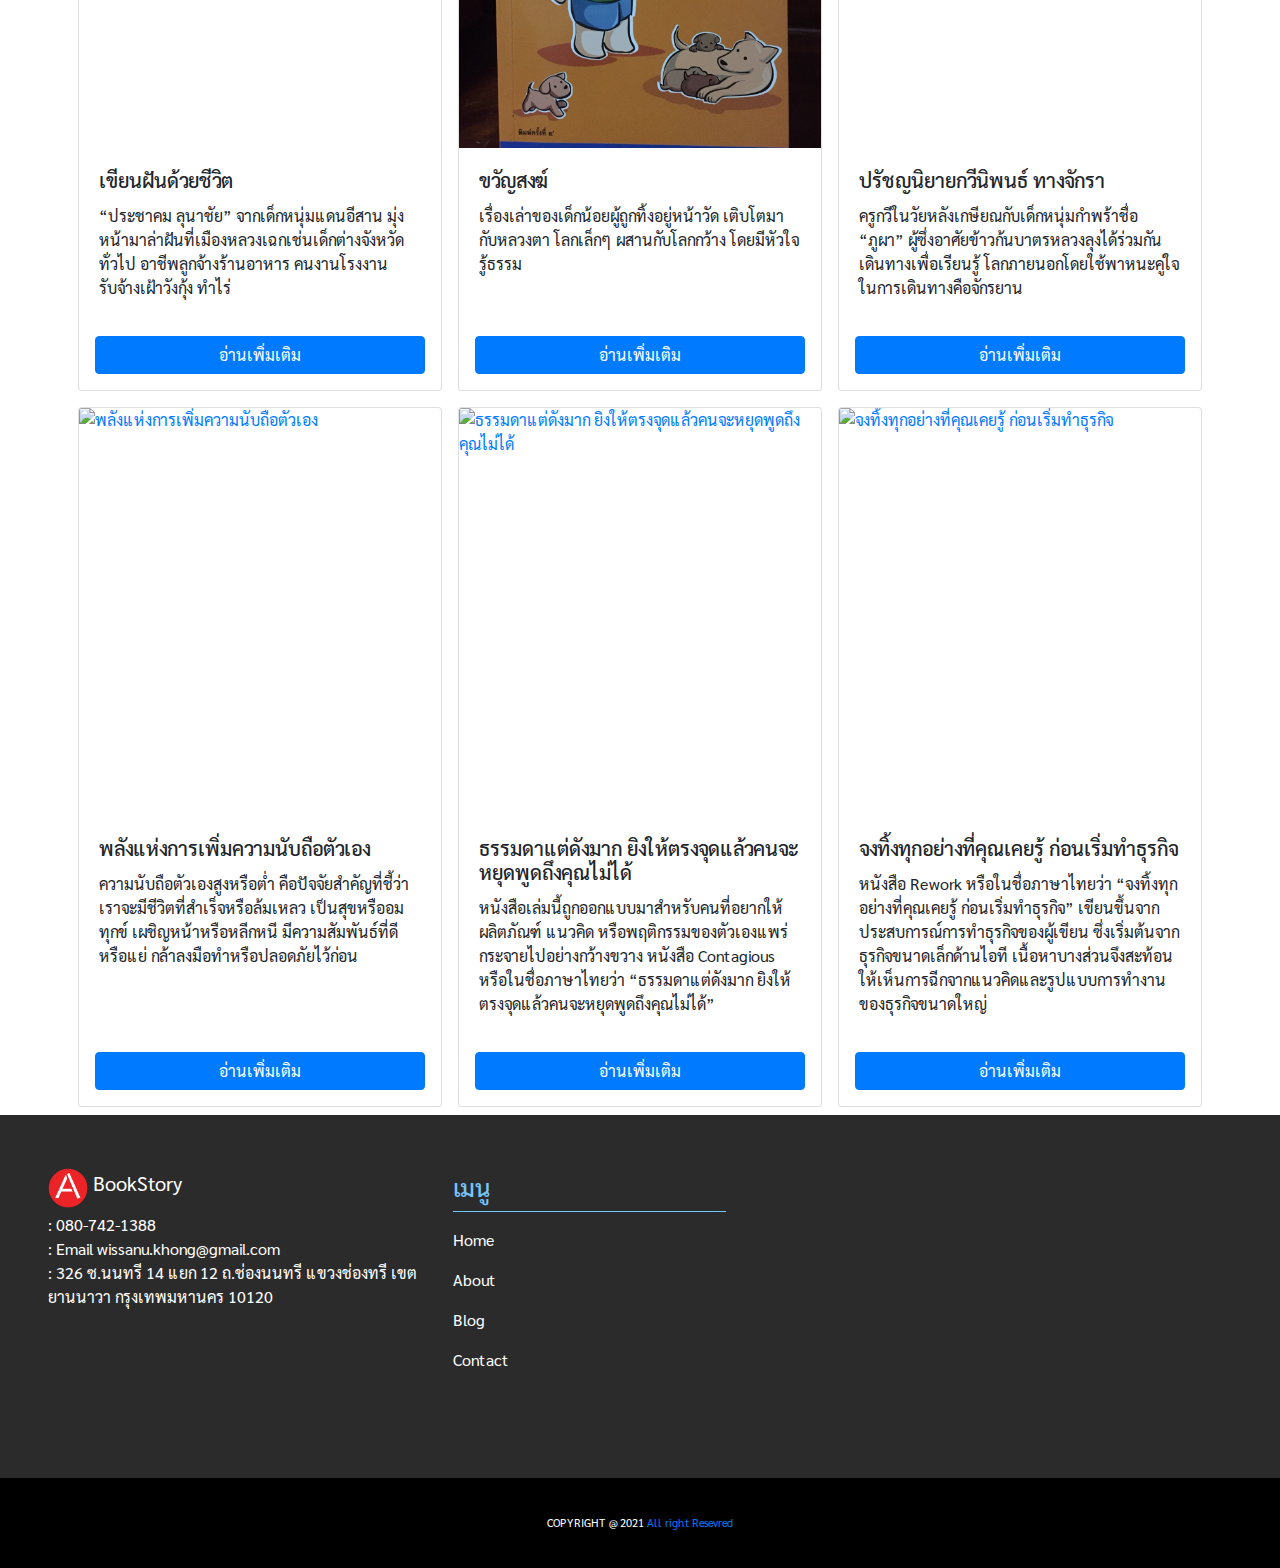
==== commit f449cf24: "fixed : bootstrap path" ====
--- a/index.html
+++ b/index.html
@@ -4,8 +4,8 @@
     <meta charset="UTF-8">
     <meta name="viewport" content="width=device-width, initial-scale=1.0">
     <meta http-equiv="X-UA-Compatible" content="ie=edge">
-    <link rel="stylesheet" href="node_modules/bootstrap/dist/css/bootstrap.min.css">
-    <link rel="stylesheet" href="node_modules/font-awesome/css/font-awesome.min.css">
+    <link rel="stylesheet" href="https://maxcdn.bootstrapcdn.com/bootstrap/4.0.0/css/bootstrap.min.css" integrity="sha384-Gn5384xqQ1aoWXA+058RXPxPg6fy4IWvTNh0E263XmFcJlSAwiGgFAW/dAiS6JXm" crossorigin="anonymous">
+    <link rel="stylesheet" href="https://cdn.jsdelivr.net/npm/@fortawesome/fontawesome-free@5.15.3/css/fontawesome.min.css" integrity="sha384-wESLQ85D6gbsF459vf1CiZ2+rr+CsxRY0RpiF1tLlQpDnAgg6rwdsUF1+Ics2bni" crossorigin="anonymous">
     <link href="https://fonts.googleapis.com/css?family=Sarabun" rel="stylesheet">
     <link rel="stylesheet" href="assets/css/mystyle.css">
     <title>Index</title>
@@ -251,10 +251,9 @@
         </span>
     </footer>
     
-    <script src="node_modules/jquery/dist/jquery.min.js"></script>
-    <script src="node_modules/bootstrap/dist/js/bootstrap.min.js"></script>
-    <script src="node_modules\popper.js\dist\popper.min.js"></script>
-    <script async defer src="https://maps.googleapis.com/maps/api/js?key=AIzaSyCwSQa6rdZPj-mPXXqE4KMaFWq6P8fPlV4&callback=initMap"></script> 
+    <script src="https://code.jquery.com/jquery-3.2.1.slim.min.js" integrity="sha384-KJ3o2DKtIkvYIK3UENzmM7KCkRr/rE9/Qpg6aAZGJwFDMVNA/GpGFF93hXpG5KkN" crossorigin="anonymous"></script>
+    <script src="https://cdnjs.cloudflare.com/ajax/libs/popper.js/1.12.9/umd/popper.min.js" integrity="sha384-ApNbgh9B+Y1QKtv3Rn7W3mgPxhU9K/ScQsAP7hUibX39j7fakFPskvXusvfa0b4Q" crossorigin="anonymous"></script>
+    <script src="https://maxcdn.bootstrapcdn.com/bootstrap/4.0.0/js/bootstrap.min.js" integrity="sha384-JZR6Spejh4U02d8jOt6vLEHfe/JQGiRRSQQxSfFWpi1MquVdAyjUar5+76PVCmYl" crossorigin="anonymous"></script>
     <script src="assets/js/main.js"></script>
 </body>
 </html>
